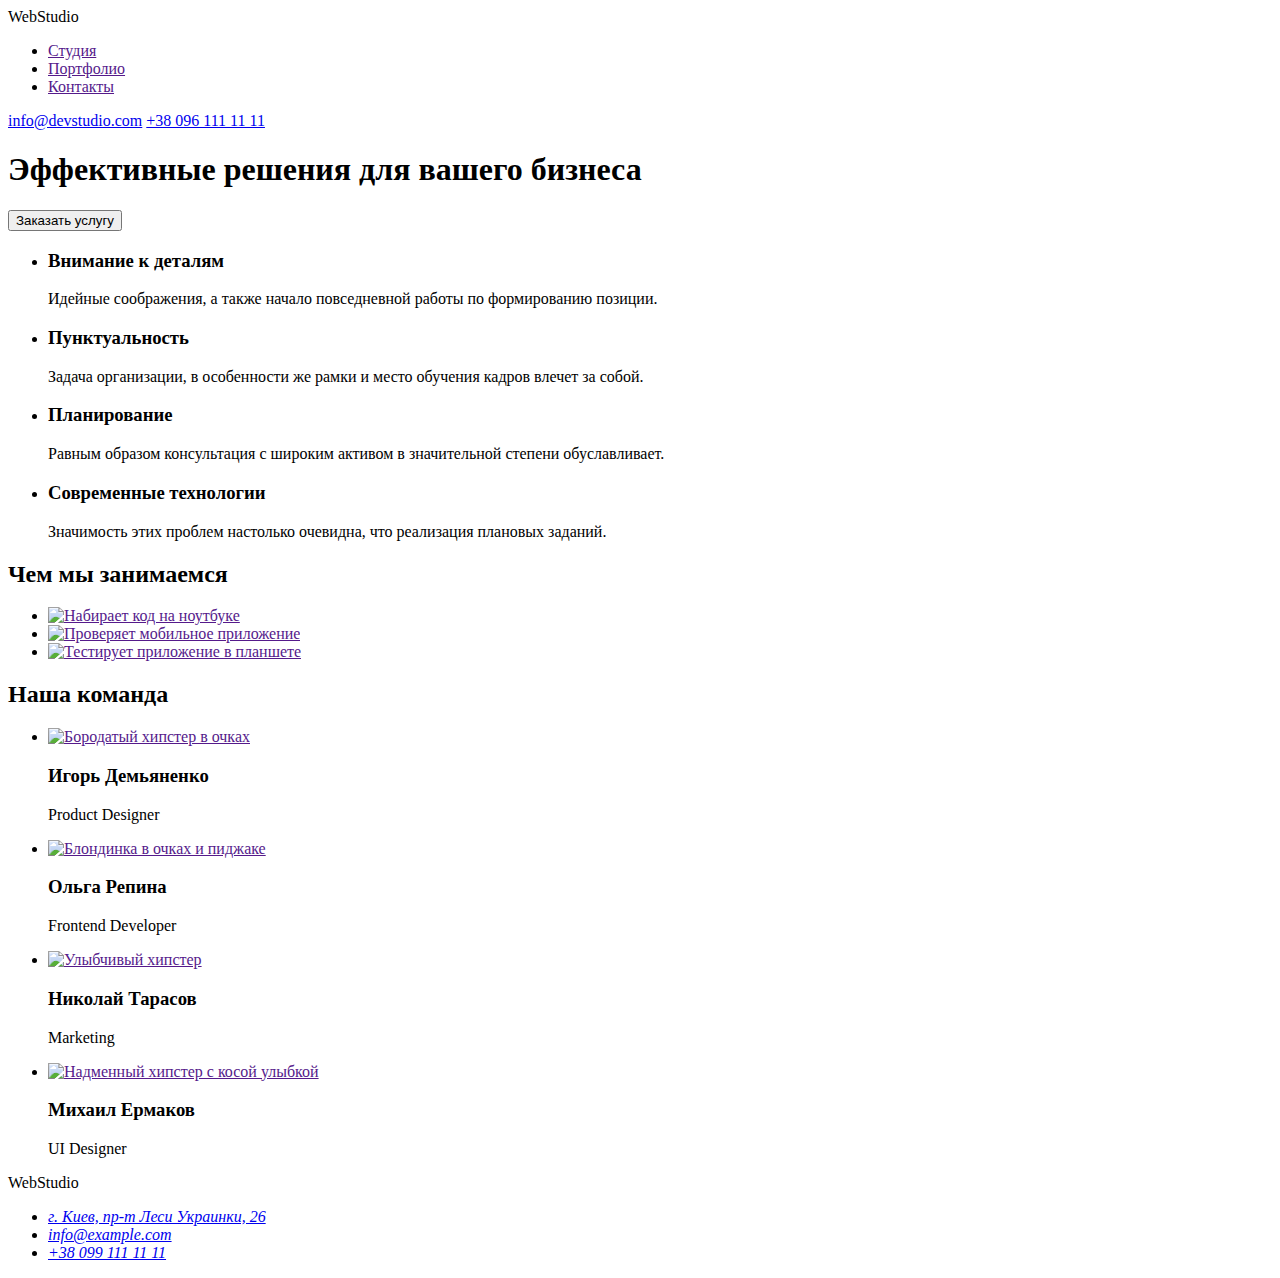
==== index.html @ c0a47fc7 "Add files from goit-markup-hw-01" ====
<!DOCTYPE html>
<html lang="ru">
<head>
    <meta charset="UTF-8">
    <meta http-equiv="X-UA-Compatible" content="IE=edge">
    <meta name="viewport" content="width=device-width, initial-scale=1.0">
    <title>WebStudio</title>
    <link rel="stylesheet" href="css/styles.css">
</head>
<body>
    <header>
        <div>
            WebStudio
        </div>
        <nav>
            <ul>  
                <li><a href="">Студия</a></li>
                <li><a href="">Портфолио</a></li>
                <li><a href="">Контакты</a></li>
            </ul>
        </nav>
            <a href="mailto:info@devstudio.com">info@devstudio.com</a>
            <a href="tel:+380961111111">+38 096 111 11 11</a>
    </header>

    <main>
        <!--Хіро-->
        <div>
            <section>
                <h1>Эффективные решения для вашего бизнеса</h1>
                <button type="button">Заказать услугу</button> 
            </section>
        </div>
            <!--Секція Переваги компанії із скритим заголовком-->
        <section>
            <h2 hidden>Особенности и преимущества перед конкурентами</h2>
            <ul>
                <li>
                    <h3>Внимание к деталям</h3> <p>Идейные соображения, а также начало повседневной работы по формированию позиции.</p>
                </li>
                <li>
                    <h3>Пунктуальность</h3><p>Задача организации, в особенности же рамки и место обучения кадров влечет за собой.</p>
                </li>
                <li>
                    <h3>Планирование</h3><p>Равным образом консультация с широким активом в значительной степени обуславливает.</p>
                </li>
                <li>
                    <h3>Современные технологии</h3><p>Значимость этих проблем настолько очевидна, что реализация плановых заданий.</p>
                </li>
            </ul>
        </section>
            <!--Секція Чим ми займаємося-->
        <section>
            <h2>Чем мы занимаемся</h2>
            <ul>
                <li>
                    <a href=""><img src="images/box-1.jpg" alt="Набирает код на ноутбуке" width="370" height="294"></a>
                </li>
                <li>
                    <a href=""><img src="images/box-2.jpg" alt="Проверяет мобильное приложение" width="370" height="294"></a>
                </li>
                <li>
                    <a href=""><img src="images/box-3.jpg" alt="Тестирует приложение в планшете" width="370" height="294"></a>
                </li>
            </ul>
        </section>
        <!--Секція Команда-->
        <section>
            <h2>Наша команда</h2>
            <ul>
                <li>
                    <a href=""><img src="images/img.jpg" alt="Бородатый хипстер в очках" width="270"></a><h3>Игорь Демьяненко</h3><p lang="en">Product Designer</p>
                </li>
                <li>
                    <a href=""><img src="images/img-1.jpg" alt="Блондинка в очках и пиджаке" width="270"></a><h3>Ольга Репина</h3><p lang="en">Frontend Developer</p>
                </li>
                <li>
                    <a href=""><img src="images/img-2.jpg" alt="Улыбчивый хипстер" width="270"></a><h3>Николай Тарасов</h3><p lang="en">Marketing</p>
                </li>
                <li>
                    <a href=""><img src="images/img-3.jpg" alt="Надменный хипстер с косой улыбкой" width="270"></a><h3>Михаил Ермаков</h3><p lang="en">UI Designer</p>
                </li>
            </ul>
        </section>
    </main>
        <!--Футер-->
    <footer>
        <div>WebStudio</div>
        <address>
        <ul>
            <li> <a href="https://goo.gl/maps/SGXsFM9JkJCVx5928" target="_blank" rel="noopener noreferrer">г. Киев, пр-т Леси Украинки, 26</a></li>
            <li> <a href="mailto:info@example.com"> info@example.com </a></li>
            <li> <a href="tel:+380991111111"> +38 099 111 11 11 </a></li>
        </ul>
        </address>
    </footer>
    
</body>
</html>
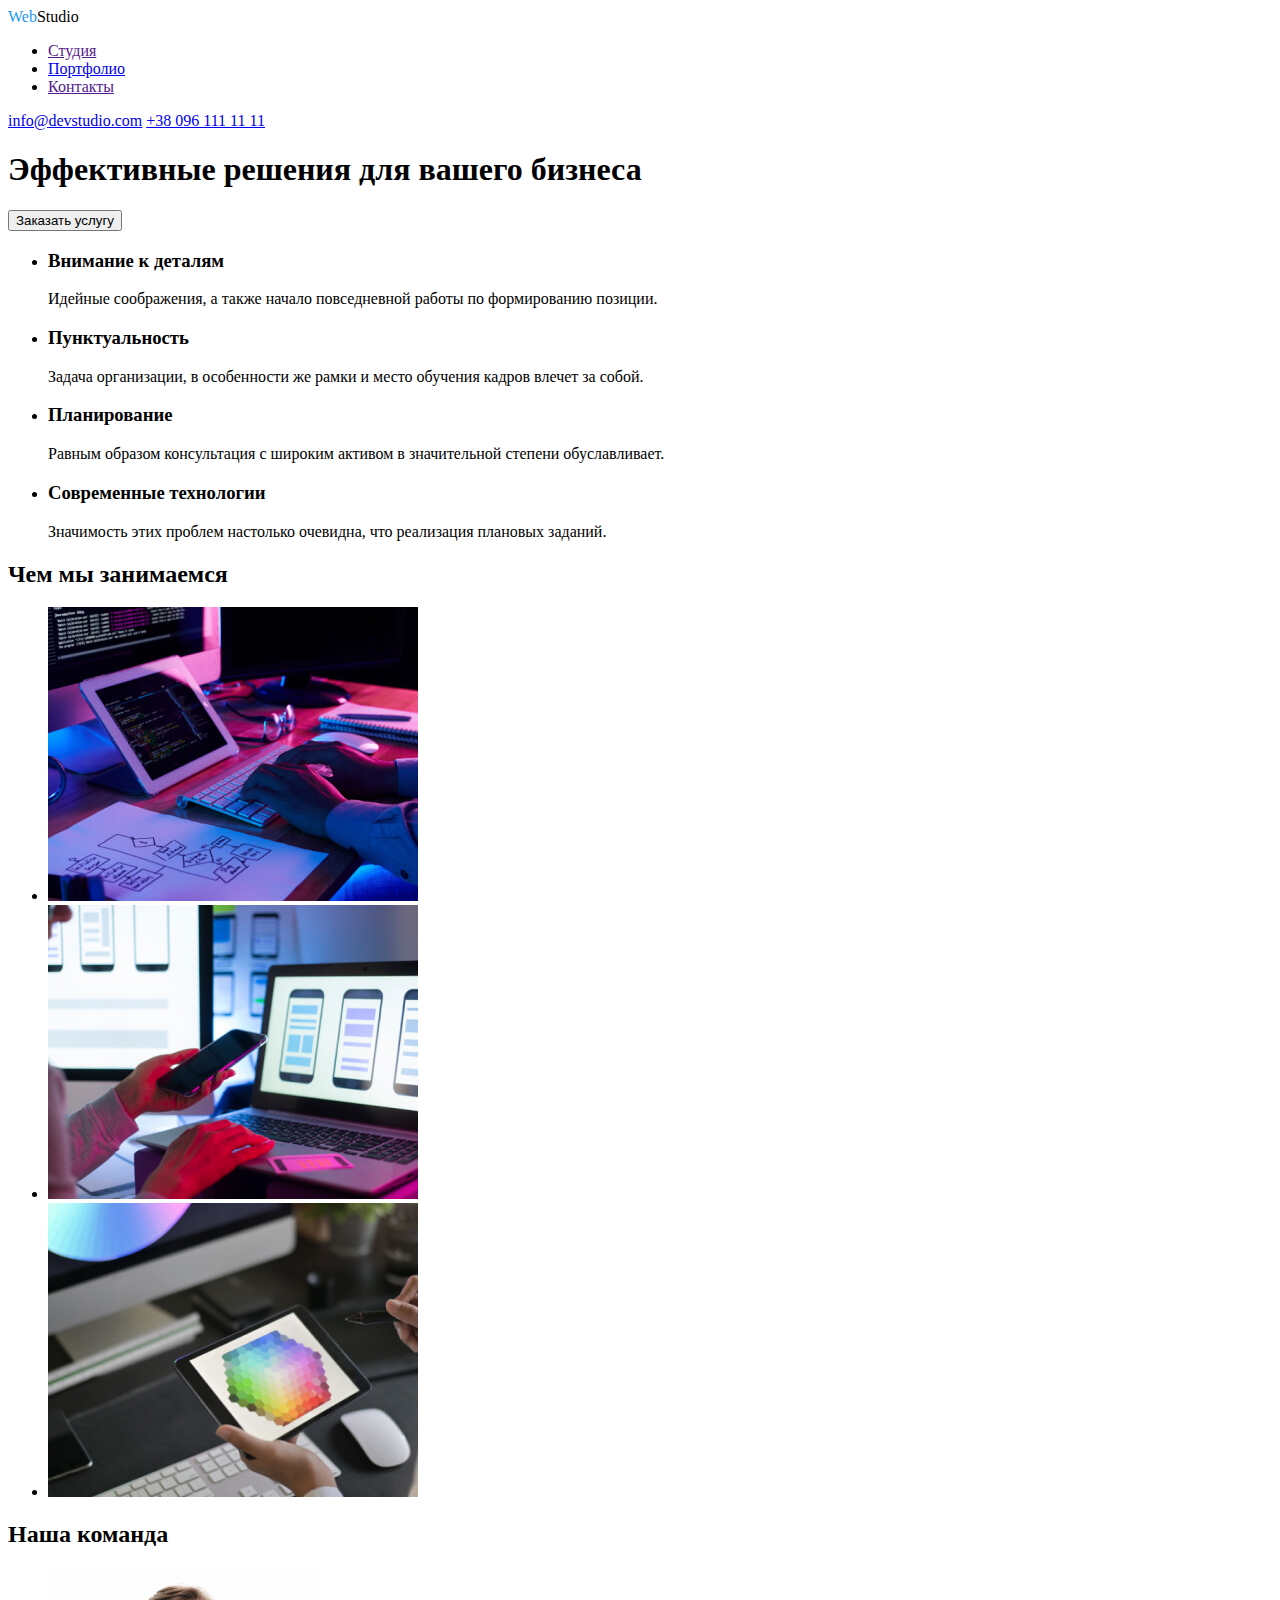
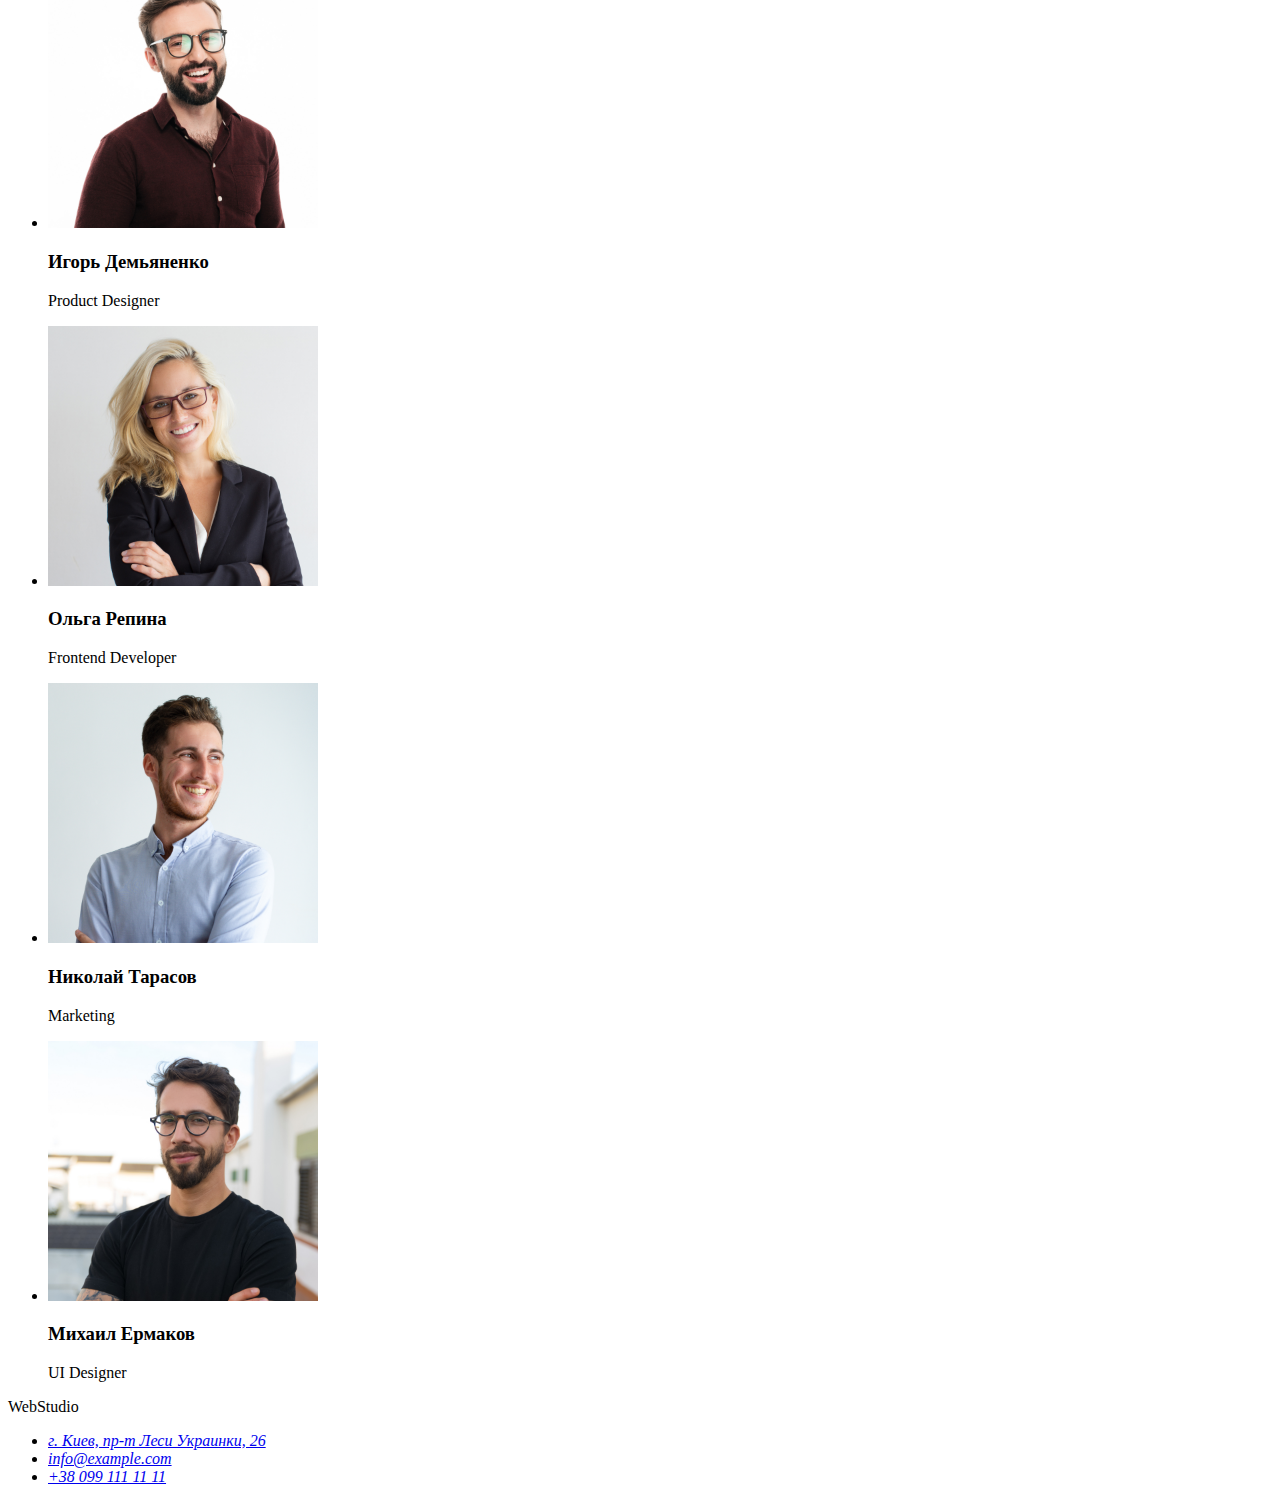
==== commit 71973293: "Add portfolio.html and images" ====
--- a/index.html
+++ b/index.html
@@ -9,14 +9,20 @@
 </head>
 <body>
     <header>
-        <div>
-            WebStudio
+        <div class="logo">
+            Web<span class="logo-text">Studio</span>
         </div>
         <nav>
             <ul>  
-                <li><a href="">Студия</a></li>
-                <li><a href="">Портфолио</a></li>
-                <li><a href="">Контакты</a></li>
+                <li>
+                    <a href="">Студия</a>
+                </li>
+                    <li>
+                        <a href="portfolio.html">Портфолио</a>
+                    </li>
+                <li>
+                    <a href="">Контакты</a>
+                </li>
             </ul>
         </nav>
             <a href="mailto:info@devstudio.com">info@devstudio.com</a>
@@ -38,15 +44,15 @@
                 <li>
                     <h3>Внимание к деталям</h3> <p>Идейные соображения, а также начало повседневной работы по формированию позиции.</p>
                 </li>
-                <li>
-                    <h3>Пунктуальность</h3><p>Задача организации, в особенности же рамки и место обучения кадров влечет за собой.</p>
-                </li>
+                    <li>
+                        <h3>Пунктуальность</h3><p>Задача организации, в особенности же рамки и место обучения кадров влечет за собой.</p>
+                    </li>
                 <li>
                     <h3>Планирование</h3><p>Равным образом консультация с широким активом в значительной степени обуславливает.</p>
                 </li>
-                <li>
-                    <h3>Современные технологии</h3><p>Значимость этих проблем настолько очевидна, что реализация плановых заданий.</p>
-                </li>
+                    <li>
+                        <h3>Современные технологии</h3><p>Значимость этих проблем настолько очевидна, что реализация плановых заданий.</p>
+                    </li>
             </ul>
         </section>
             <!--Секція Чим ми займаємося-->
@@ -56,9 +62,9 @@
                 <li>
                     <a href=""><img src="images/box-1.jpg" alt="Набирает код на ноутбуке" width="370" height="294"></a>
                 </li>
-                <li>
-                    <a href=""><img src="images/box-2.jpg" alt="Проверяет мобильное приложение" width="370" height="294"></a>
-                </li>
+                    <li>
+                        <a href=""><img src="images/box-2.jpg" alt="Проверяет мобильное приложение" width="370" height="294"></a>
+                    </li>
                 <li>
                     <a href=""><img src="images/box-3.jpg" alt="Тестирует приложение в планшете" width="370" height="294"></a>
                 </li>
@@ -68,15 +74,15 @@
         <section>
             <h2>Наша команда</h2>
             <ul>
-                <li>
-                    <a href=""><img src="images/img.jpg" alt="Бородатый хипстер в очках" width="270"></a><h3>Игорь Демьяненко</h3><p lang="en">Product Designer</p>
-                </li>
+                    <li>
+                        <a href=""><img src="images/img.jpg" alt="Бородатый хипстер в очках" width="270"></a><h3>Игорь Демьяненко</h3><p lang="en">Product Designer</p>
+                    </li>
                 <li>
                     <a href=""><img src="images/img-1.jpg" alt="Блондинка в очках и пиджаке" width="270"></a><h3>Ольга Репина</h3><p lang="en">Frontend Developer</p>
                 </li>
-                <li>
-                    <a href=""><img src="images/img-2.jpg" alt="Улыбчивый хипстер" width="270"></a><h3>Николай Тарасов</h3><p lang="en">Marketing</p>
-                </li>
+                    <li>
+                        <a href=""><img src="images/img-2.jpg" alt="Улыбчивый хипстер" width="270"></a><h3>Николай Тарасов</h3><p lang="en">Marketing</p>
+                    </li>
                 <li>
                     <a href=""><img src="images/img-3.jpg" alt="Надменный хипстер с косой улыбкой" width="270"></a><h3>Михаил Ермаков</h3><p lang="en">UI Designer</p>
                 </li>
@@ -88,9 +94,15 @@
         <div>WebStudio</div>
         <address>
         <ul>
-            <li> <a href="https://goo.gl/maps/SGXsFM9JkJCVx5928" target="_blank" rel="noopener noreferrer">г. Киев, пр-т Леси Украинки, 26</a></li>
-            <li> <a href="mailto:info@example.com"> info@example.com </a></li>
-            <li> <a href="tel:+380991111111"> +38 099 111 11 11 </a></li>
+            <li> 
+                <a href="https://goo.gl/maps/SGXsFM9JkJCVx5928" target="_blank" rel="noopener noreferrer">г. Киев, пр-т Леси Украинки, 26</a>
+            </li>
+                <li> 
+                    <a href="mailto:info@example.com"> info@example.com </a>
+                </li>
+            <li> 
+                <a href="tel:+380991111111"> +38 099 111 11 11 </a>
+            </li>
         </ul>
         </address>
     </footer>
--- a/css/styles.css
+++ b/css/styles.css
@@ -0,0 +1,13 @@
+:root {
+}
+.body {
+}
+.link {
+  text-decoration: none;
+}
+.logo {
+  color: #2196f3;
+}
+.logo-text {
+  color: black;
+}
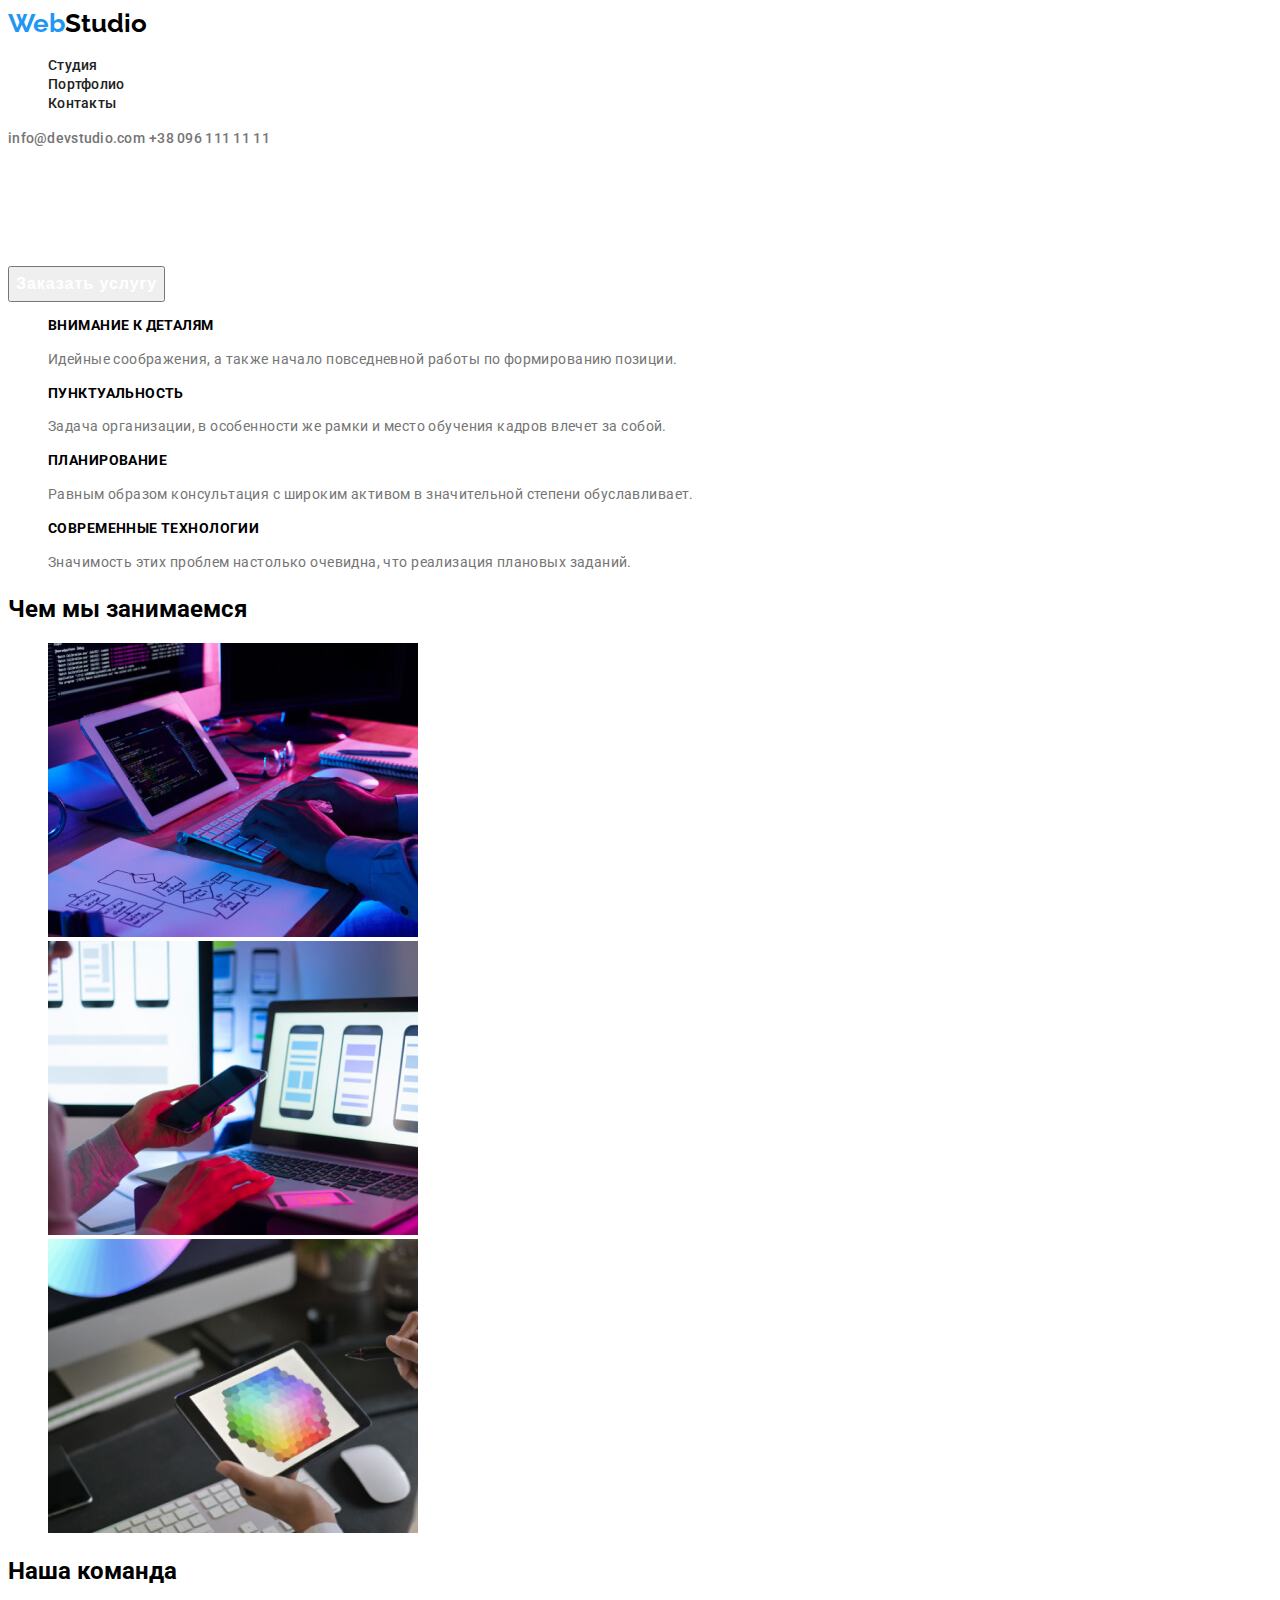
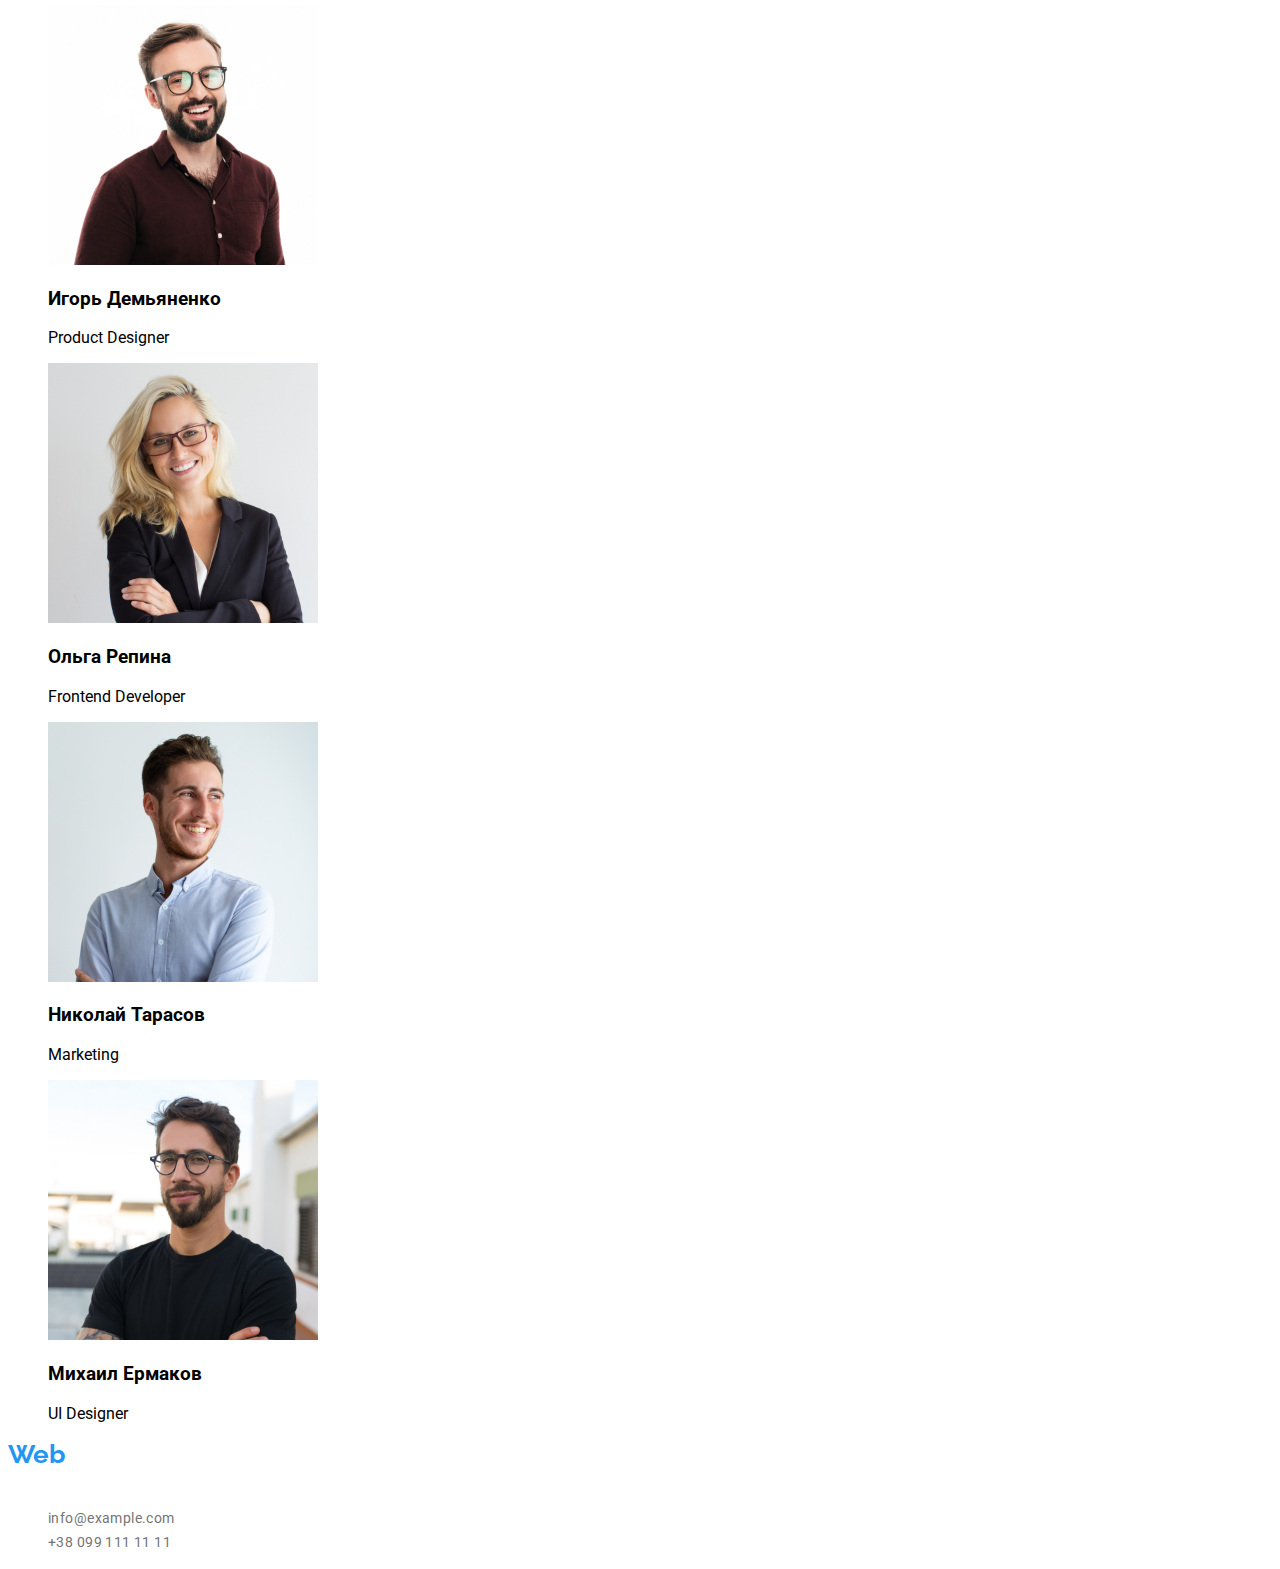
==== commit 9277de14: "Add styles and other changes" ====
--- a/index.html
+++ b/index.html
@@ -5,75 +5,82 @@
     <meta http-equiv="X-UA-Compatible" content="IE=edge">
     <meta name="viewport" content="width=device-width, initial-scale=1.0">
     <title>WebStudio</title>
+    <link rel="preconnect" href="https://fonts.googleapis.com">
+    <link rel="preconnect" href="https://fonts.gstatic.com" crossorigin>
+    <link href="https://fonts.googleapis.com/css2?family=Raleway:wght@700&family=Roboto:wght@400;500;700;900&display=swap"
+        rel="stylesheet">
+        
     <link rel="stylesheet" href="css/styles.css">
 </head>
 <body>
-    <header>
-        <div class="logo">
-            Web<span class="logo-text">Studio</span>
+    <header class="header">
+        <div class="header-logo">
+            Web<span style="color: black;">Studio</span>
         </div>
-        <nav>
-            <ul>  
-                <li>
-                    <a href="">Студия</a>
+        <nav class="header-navigation">
+            <ul class="header-list list">  
+                <li class="header-item">
+                    <a class="header-link link" href="">Студия</a>
                 </li>
-                    <li>
-                        <a href="portfolio.html">Портфолио</a>
+                    <li class="header-item">
+                        <a class="header-link link" href="portfolio.html">Портфолио</a>
                     </li>
-                <li>
-                    <a href="">Контакты</a>
+                <li class="header-item">
+                    <a class="header-link link" href="">Контакты</a>
                 </li>
             </ul>
         </nav>
-            <a href="mailto:info@devstudio.com">info@devstudio.com</a>
-            <a href="tel:+380961111111">+38 096 111 11 11</a>
+        <div class="header-right">
+            <a class="header-mail link" href="mailto:info@devstudio.com">info@devstudio.com</a>
+            <a class="header-tel link" href="tel:+380961111111">+38 096 111 11 11</a>
+         </div>
     </header>
 
     <main>
-        <!--Хіро-->
+        <!--Hero-->
         <div>
-            <section>
-                <h1>Эффективные решения для вашего бизнеса</h1>
-                <button type="button">Заказать услугу</button> 
+            <section class="hero-section">
+                <h1 class="hero-title fff">Эффективные решения для вашего бизнеса</h1>
+                <button class="hero-button fff" type="button">Заказать услугу</button> 
             </section>
         </div>
-            <!--Секція Переваги компанії із скритим заголовком-->
-        <section>
+            <!--Company specialization section-->
+        <section class="main-specialization-section">
             <h2 hidden>Особенности и преимущества перед конкурентами</h2>
-            <ul>
-                <li>
-                    <h3>Внимание к деталям</h3> <p>Идейные соображения, а также начало повседневной работы по формированию позиции.</p>
+            <ul class="main-list-section list">
+                <li  class="main-item-section">
+                    <h3 class="main-specialization-title">Внимание к деталям</h3> <p class="main-specialization-text">Идейные соображения, а также начало повседневной работы по формированию позиции.</p>
                 </li>
-                    <li>
-                        <h3>Пунктуальность</h3><p>Задача организации, в особенности же рамки и место обучения кадров влечет за собой.</p>
+                    <li class="main-item-section">
+                        <h3 class="main-specialization-title">Пунктуальность</h3> <p class="main-specialization-text">Задача организации, в особенности же рамки и место обучения кадров влечет за собой.</p>
                     </li>
-                <li>
-                    <h3>Планирование</h3><p>Равным образом консультация с широким активом в значительной степени обуславливает.</p>
+                <li class="main-item-section">
+                    <h3 class="main-specialization-title">Планирование</h3> <p class="main-specialization-text">Равным образом консультация с широким активом в значительной степени обуславливает.</p>
                 </li>
-                    <li>
-                        <h3>Современные технологии</h3><p>Значимость этих проблем настолько очевидна, что реализация плановых заданий.</p>
+                    <li class="main-item-section">
+                        <h3 class="main-specialization-title">Современные технологии</h3> <p class="main-specialization-text">Значимость этих проблем настолько очевидна, что реализация плановых заданий.</p>
                     </li>
             </ul>
         </section>
-            <!--Секція Чим ми займаємося-->
-        <section>
+            <!--What we do section-->
+        <section class="what-we-do-section">
             <h2>Чем мы занимаемся</h2>
-            <ul>
-                <li>
-                    <a href=""><img src="images/box-1.jpg" alt="Набирает код на ноутбуке" width="370" height="294"></a>
+            <ul class="what-we-do-section-list list">
+                <li class="what-we-do-section-item">
+                    <a class="what-we-do-link" href=""><img src="images/box-1.jpg" alt="Набирает код на ноутбуке" width="370" height="294"></a>
                 </li>
-                    <li>
-                        <a href=""><img src="images/box-2.jpg" alt="Проверяет мобильное приложение" width="370" height="294"></a>
+                    <li class="what-we-do-section-item">
+                        <a class="what-we-do-link link" href=""><img src="images/box-2.jpg" alt="Проверяет мобильное приложение" width="370" height="294"></a>
                     </li>
-                <li>
-                    <a href=""><img src="images/box-3.jpg" alt="Тестирует приложение в планшете" width="370" height="294"></a>
+                <li class="what-we-do-section-item">
+                    <a class="what-we-do-link link" href=""><img src="images/box-3.jpg" alt="Тестирует приложение в планшете" width="370" height="294"></a>
                 </li>
             </ul>
         </section>
-        <!--Секція Команда-->
-        <section>
-            <h2>Наша команда</h2>
-            <ul>
+        <!--Team section-->
+        <section class="section-team">
+            <h2 class="section-team-title">Наша команда</h2>
+            <ul class="section-team-list list">
                     <li>
                         <a href=""><img src="images/img.jpg" alt="Бородатый хипстер в очках" width="270"></a><h3>Игорь Демьяненко</h3><p lang="en">Product Designer</p>
                     </li>
@@ -89,19 +96,21 @@
             </ul>
         </section>
     </main>
-        <!--Футер-->
-    <footer>
-        <div>WebStudio</div>
-        <address>
-        <ul>
-            <li> 
-                <a href="https://goo.gl/maps/SGXsFM9JkJCVx5928" target="_blank" rel="noopener noreferrer">г. Киев, пр-т Леси Украинки, 26</a>
+        <!--Footer-->
+    <footer class="footer-section">
+        <div class="footer-logo">
+            Web<span class="fff">Studio</span>
+        </div>
+        <address class="adress-section">
+        <ul class="footer-list list">
+            <li class="footer-item"> 
+                <a class="footer-link link fff" href="https://goo.gl/maps/SGXsFM9JkJCVx5928" target="_blank" rel="noopener noreferrer">г. Киев, пр-т Леси Украинки, 26</a>
             </li>
-                <li> 
-                    <a href="mailto:info@example.com"> info@example.com </a>
+                <li class="footer-item"> 
+                    <a class="footer-link link" href="mailto:info@example.com"> info@example.com </a>
                 </li>
-            <li> 
-                <a href="tel:+380991111111"> +38 099 111 11 11 </a>
+            <li class="footer-item"> 
+                <a class="footer-link link" href="tel:+380991111111"> +38 099 111 11 11 </a>
             </li>
         </ul>
         </address>
--- a/css/styles.css
+++ b/css/styles.css
@@ -1,13 +1,106 @@
 :root {
+  --main-title-color: #212121;
+  --main-text-color: #757575;
+  --acent-color: #2196f3;
 }
-.body {
+body {
+  font-family: 'Roboto', sans-serif;
+}
+.list {
+  list-style: none;
 }
 .link {
   text-decoration: none;
 }
-.logo {
+.header-logo {
+  font-family: Raleway;
+  font-style: normal;
+  font-weight: bold;
+  font-size: 26px;
+  line-height: 1.19;
   color: #2196f3;
 }
-.logo-text {
-  color: black;
+.header-link {
+  font-weight: 500;
+  font-size: 14px;
+  line-height: 1.14;
+  letter-spacing: 0.02em;
+  color: #212121;
 }
+.header-link:hover {
+  color: #2196f3;
+}
+.header-mail {
+  font-weight: 500;
+  font-size: 14px;
+  line-height: 1.14;
+  letter-spacing: 0.02em;
+  color: #757575;
+}
+.header-mail:hover {
+  color: #2196f3;
+}
+.header-tel {
+  font-weight: 500;
+  font-size: 14px;
+  line-height: 1.14;
+  letter-spacing: 0.02em;
+  color: #757575;
+}
+.header-tel:hover {
+  color: #2196f3;
+}
+
+.hero-title {
+  font-weight: 900;
+  font-size: 44px;
+  line-height: 1.36;
+  text-align: center;
+  letter-spacing: 0.06em;
+  text-transform: uppercase;
+}
+.hero-button {
+  font-weight: bold;
+  font-size: 16px;
+  line-height: 1.87;
+  display: flex;
+  align-items: center;
+  text-align: center;
+  letter-spacing: 0.06em;
+}
+.main-specialization-title {
+  font-weight: bold;
+  font-size: 14px;
+  line-height: 1.14;
+  letter-spacing: 0.03em;
+  text-transform: uppercase;
+}
+.main-specialization-text {
+  font-weight: normal;
+  font-size: 14px;
+  line-height: 1.71;
+  letter-spacing: 0.03em;
+  color: #757575;
+}
+.footer-logo {
+  font-family: Raleway;
+  font-style: normal;
+  font-weight: bold;
+  font-size: 26px;
+  line-height: 1.19;
+  color: #2196f3;
+}
+.footer-list {
+  font-family: Roboto;
+  font-style: normal;
+  font-size: 14px;
+  line-height: 1.71;
+  letter-spacing: 0.03em;
+  color: #757575;
+}
+.footer-link {
+  color: #757575;
+}
+.fff {
+  color: #ffffff;
+}
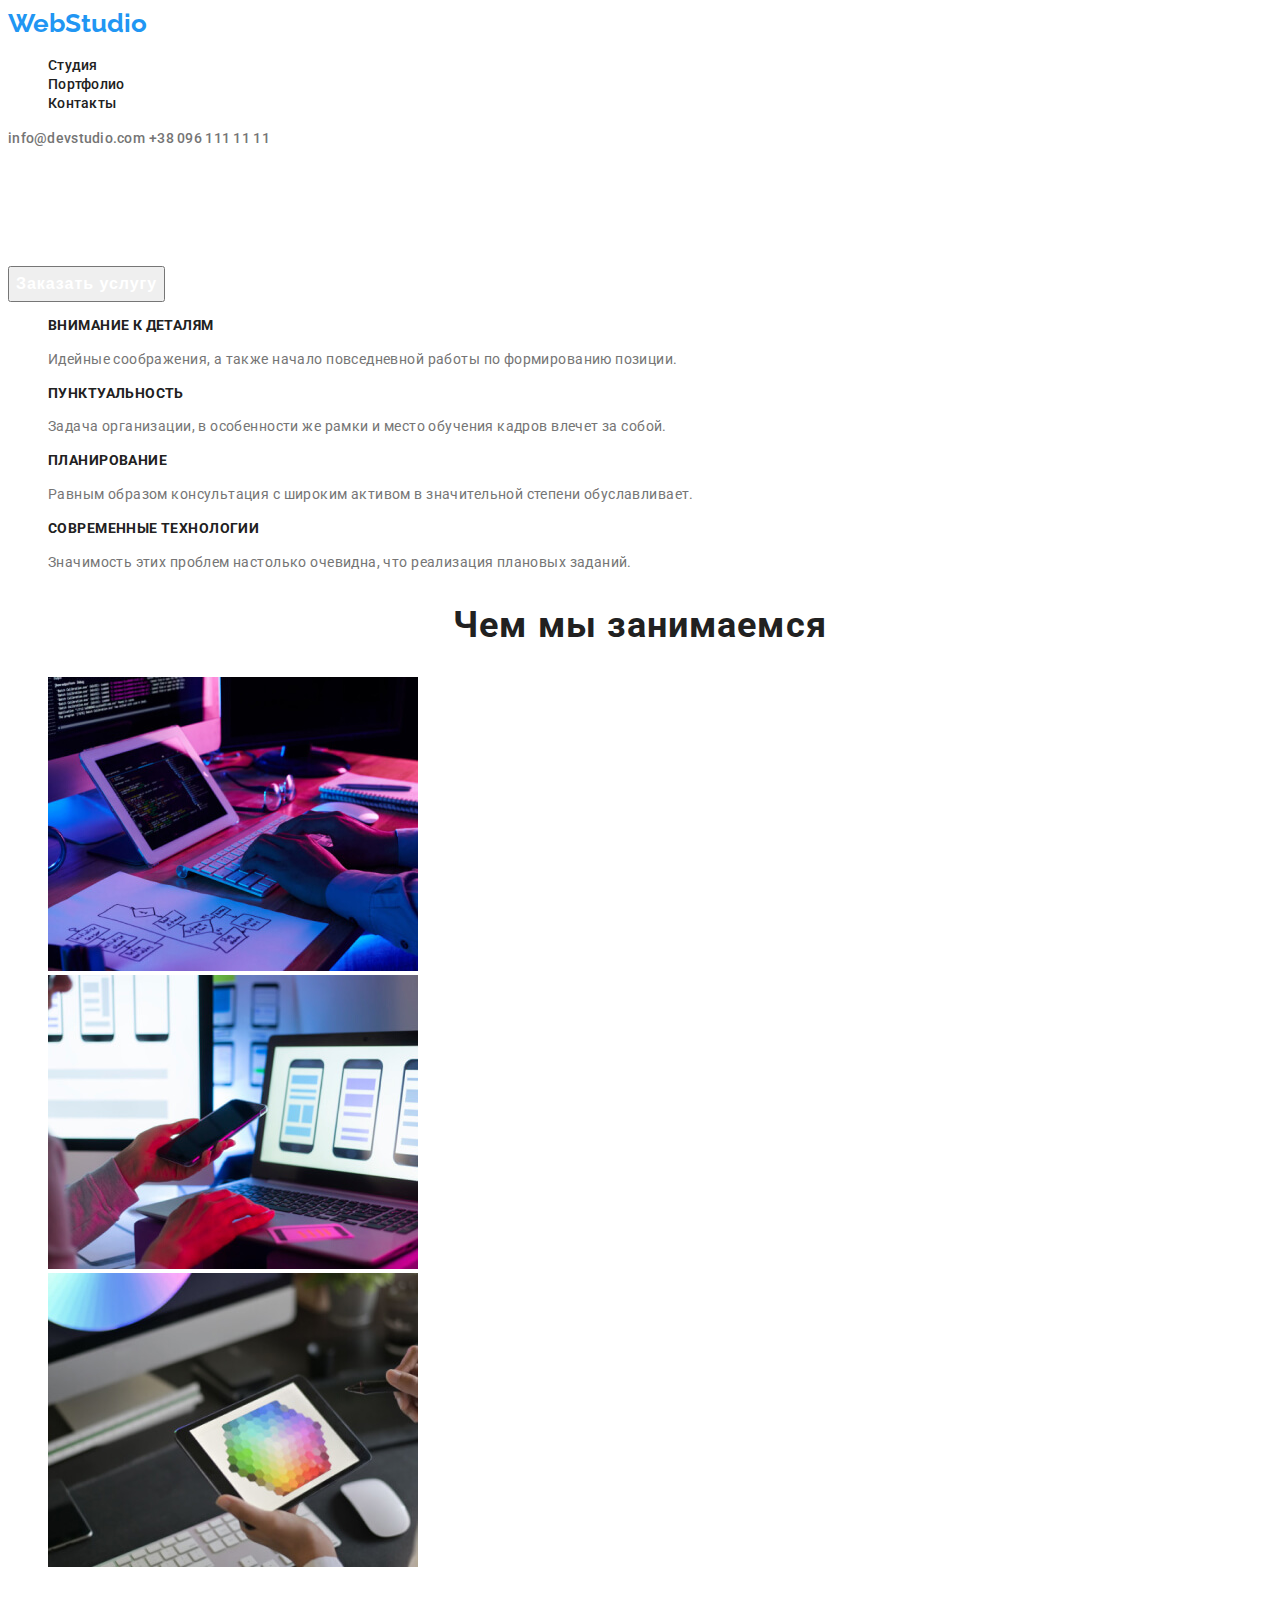
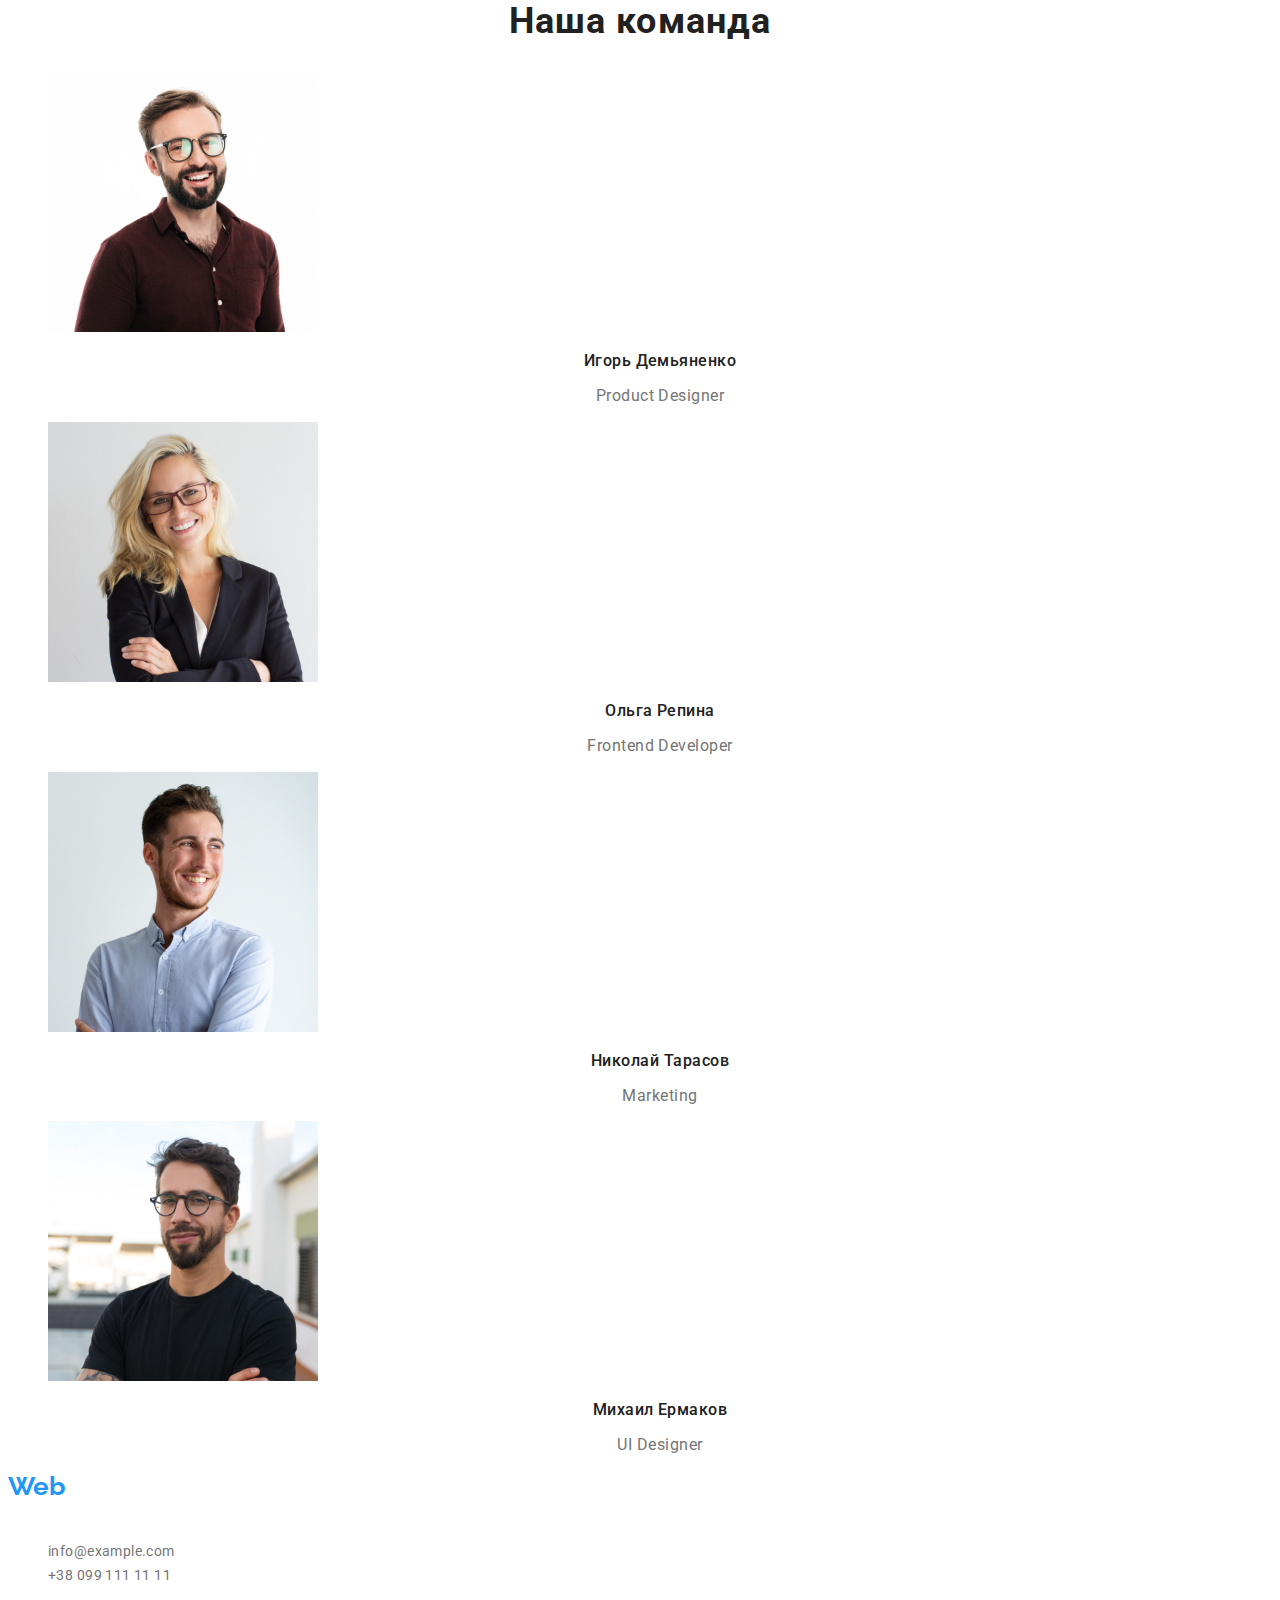
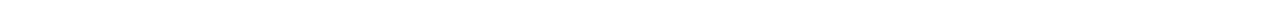
==== commit ef4d1180: "Improove styles" ====
--- a/index.html
+++ b/index.html
@@ -15,24 +15,24 @@
 <body>
     <header class="header">
         <div class="header-logo">
-            Web<span style="color: black;">Studio</span>
+            Web<span>Studio</span>
         </div>
         <nav class="header-navigation">
             <ul class="header-list list">  
                 <li class="header-item">
-                    <a class="header-link link" href="">Студия</a>
+                    <a class="header-link link hover-focus" href="">Студия</a>
                 </li>
                     <li class="header-item">
-                        <a class="header-link link" href="portfolio.html">Портфолио</a>
+                        <a class="header-link link hover-focus" href="portfolio.html">Портфолио</a>
                     </li>
                 <li class="header-item">
-                    <a class="header-link link" href="">Контакты</a>
+                    <a class="header-link link hover-focus" href="">Контакты</a>
                 </li>
             </ul>
         </nav>
         <div class="header-right">
-            <a class="header-mail link" href="mailto:info@devstudio.com">info@devstudio.com</a>
-            <a class="header-tel link" href="tel:+380961111111">+38 096 111 11 11</a>
+            <a class="header-mail link hover-focus" href="mailto:info@devstudio.com">info@devstudio.com</a>
+            <a class="header-tel link hover-focus" href="tel:+380961111111">+38 096 111 11 11</a>
          </div>
     </header>
 
@@ -41,7 +41,7 @@
         <div>
             <section class="hero-section">
                 <h1 class="hero-title fff">Эффективные решения для вашего бизнеса</h1>
-                <button class="hero-button fff" type="button">Заказать услугу</button> 
+                <button class="hero-button fff hover-focus" type="button">Заказать услугу</button> 
             </section>
         </div>
             <!--Company specialization section-->
@@ -64,7 +64,7 @@
         </section>
             <!--What we do section-->
         <section class="what-we-do-section">
-            <h2>Чем мы занимаемся</h2>
+            <h2 class="main-section-title">Чем мы занимаемся</h2>
             <ul class="what-we-do-section-list list">
                 <li class="what-we-do-section-item">
                     <a class="what-we-do-link" href=""><img src="images/box-1.jpg" alt="Набирает код на ноутбуке" width="370" height="294"></a>
@@ -79,19 +79,19 @@
         </section>
         <!--Team section-->
         <section class="section-team">
-            <h2 class="section-team-title">Наша команда</h2>
+            <h2 class="main-section-title">Наша команда</h2>
             <ul class="section-team-list list">
                     <li>
-                        <a href=""><img src="images/img.jpg" alt="Бородатый хипстер в очках" width="270"></a><h3>Игорь Демьяненко</h3><p lang="en">Product Designer</p>
+                        <a href=""><img src="images/img.jpg" alt="Бородатый хипстер в очках" width="270"></a><h3 class="team-section-title">Игорь Демьяненко</h3><p class="team-section-text" lang="en">Product Designer</p>
                     </li>
                 <li>
-                    <a href=""><img src="images/img-1.jpg" alt="Блондинка в очках и пиджаке" width="270"></a><h3>Ольга Репина</h3><p lang="en">Frontend Developer</p>
+                    <a href=""><img src="images/img-1.jpg" alt="Блондинка в очках и пиджаке" width="270"></a><h3 class="team-section-title">Ольга Репина</h3><p class="team-section-text" lang="en">Frontend Developer</p>
                 </li>
                     <li>
-                        <a href=""><img src="images/img-2.jpg" alt="Улыбчивый хипстер" width="270"></a><h3>Николай Тарасов</h3><p lang="en">Marketing</p>
+                        <a href=""><img src="images/img-2.jpg" alt="Улыбчивый хипстер" width="270"></a><h3 class="team-section-title">Николай Тарасов</h3><p class="team-section-text" lang="en">Marketing</p>
                     </li>
                 <li>
-                    <a href=""><img src="images/img-3.jpg" alt="Надменный хипстер с косой улыбкой" width="270"></a><h3>Михаил Ермаков</h3><p lang="en">UI Designer</p>
+                    <a href=""><img src="images/img-3.jpg" alt="Надменный хипстер с косой улыбкой" width="270"></a><h3 class="team-section-title">Михаил Ермаков</h3><p class="team-section-text" lang="en">UI Designer</p>
                 </li>
             </ul>
         </section>
@@ -104,17 +104,16 @@
         <address class="adress-section">
         <ul class="footer-list list">
             <li class="footer-item"> 
-                <a class="footer-link link fff" href="https://goo.gl/maps/SGXsFM9JkJCVx5928" target="_blank" rel="noopener noreferrer">г. Киев, пр-т Леси Украинки, 26</a>
+                <a class="footer-link link fff hover-focus" href="https://goo.gl/maps/SGXsFM9JkJCVx5928" target="_blank" rel="noopener noreferrer">г. Киев, пр-т Леси Украинки, 26</a>
             </li>
                 <li class="footer-item"> 
-                    <a class="footer-link link" href="mailto:info@example.com"> info@example.com </a>
+                    <a class="footer-link link hover-focus" href="mailto:info@example.com"> info@example.com </a>
                 </li>
             <li class="footer-item"> 
-                <a class="footer-link link" href="tel:+380991111111"> +38 099 111 11 11 </a>
+                <a class="footer-link link hover-focus" href="tel:+380991111111"> +38 099 111 11 11 </a>
             </li>
         </ul>
         </address>
     </footer>
-    
 </body>
 </html>
--- a/css/styles.css
+++ b/css/styles.css
@@ -5,16 +5,12 @@
 }
 body {
   font-family: 'Roboto', sans-serif;
-}
-.list {
-  list-style: none;
-}
-.link {
-  text-decoration: none;
+  font-weight: normal;
+  font-style: normal;
+  color: #212121;
 }
 .header-logo {
   font-family: Raleway;
-  font-style: normal;
   font-weight: bold;
   font-size: 26px;
   line-height: 1.19;
@@ -27,18 +23,12 @@
   letter-spacing: 0.02em;
   color: #212121;
 }
-.header-link:hover {
-  color: #2196f3;
-}
 .header-mail {
   font-weight: 500;
   font-size: 14px;
   line-height: 1.14;
   letter-spacing: 0.02em;
   color: #757575;
-}
-.header-mail:hover {
-  color: #2196f3;
 }
 .header-tel {
   font-weight: 500;
@@ -47,10 +37,6 @@
   letter-spacing: 0.02em;
   color: #757575;
 }
-.header-tel:hover {
-  color: #2196f3;
-}
-
 .hero-title {
   font-weight: 900;
   font-size: 44px;
@@ -80,17 +66,37 @@
   font-size: 14px;
   line-height: 1.71;
   letter-spacing: 0.03em;
+  color: var(--main-text-color);
+}
+.main-section-title {
+  font-weight: bold;
+  font-size: 36px;
+  line-height: 1.16;
+  text-align: center;
+  letter-spacing: 0.03em;
+}
+.team-section-title {
+  font-weight: 500;
+  font-size: 16px;
+  line-height: 1.18;
+  text-align: center;
+  letter-spacing: 0.03em;
+}
+.team-section-text {
+  font-size: 16px;
+  line-height: 1.18;
+  text-align: center;
+  letter-spacing: 0.03em;
   color: #757575;
 }
 .footer-logo {
   font-family: Raleway;
-  font-style: normal;
   font-weight: bold;
   font-size: 26px;
   line-height: 1.19;
-  color: #2196f3;
+  color: var(--acent-color);
 }
-.footer-list {
+.adress-section {
   font-family: Roboto;
   font-style: normal;
   font-size: 14px;
@@ -101,6 +107,38 @@
 .footer-link {
   color: #757575;
 }
+.btn {
+  font-family: Roboto;
+  font-style: normal;
+  font-weight: 500;
+  font-size: 16px;
+  line-height: 1.62;
+  text-align: center;
+  letter-spacing: 0.03em;
+  color: #ffffff;
+}
+.project-section-title {
+  font-weight: bold;
+  font-size: 18px;
+  line-height: 2;
+  letter-spacing: 0.06em;
+}
+.project-section-text {
+  font-size: 16px;
+  line-height: 1.87;
+  letter-spacing: 0.03em;
+  color: #757575;
+}
 .fff {
   color: #ffffff;
 }
+.hover-focus:focus,
+.hover-focus:hover {
+  color: var(--acent-color);
+}
+.list {
+  list-style: none;
+}
+.link {
+  text-decoration: none;
+}
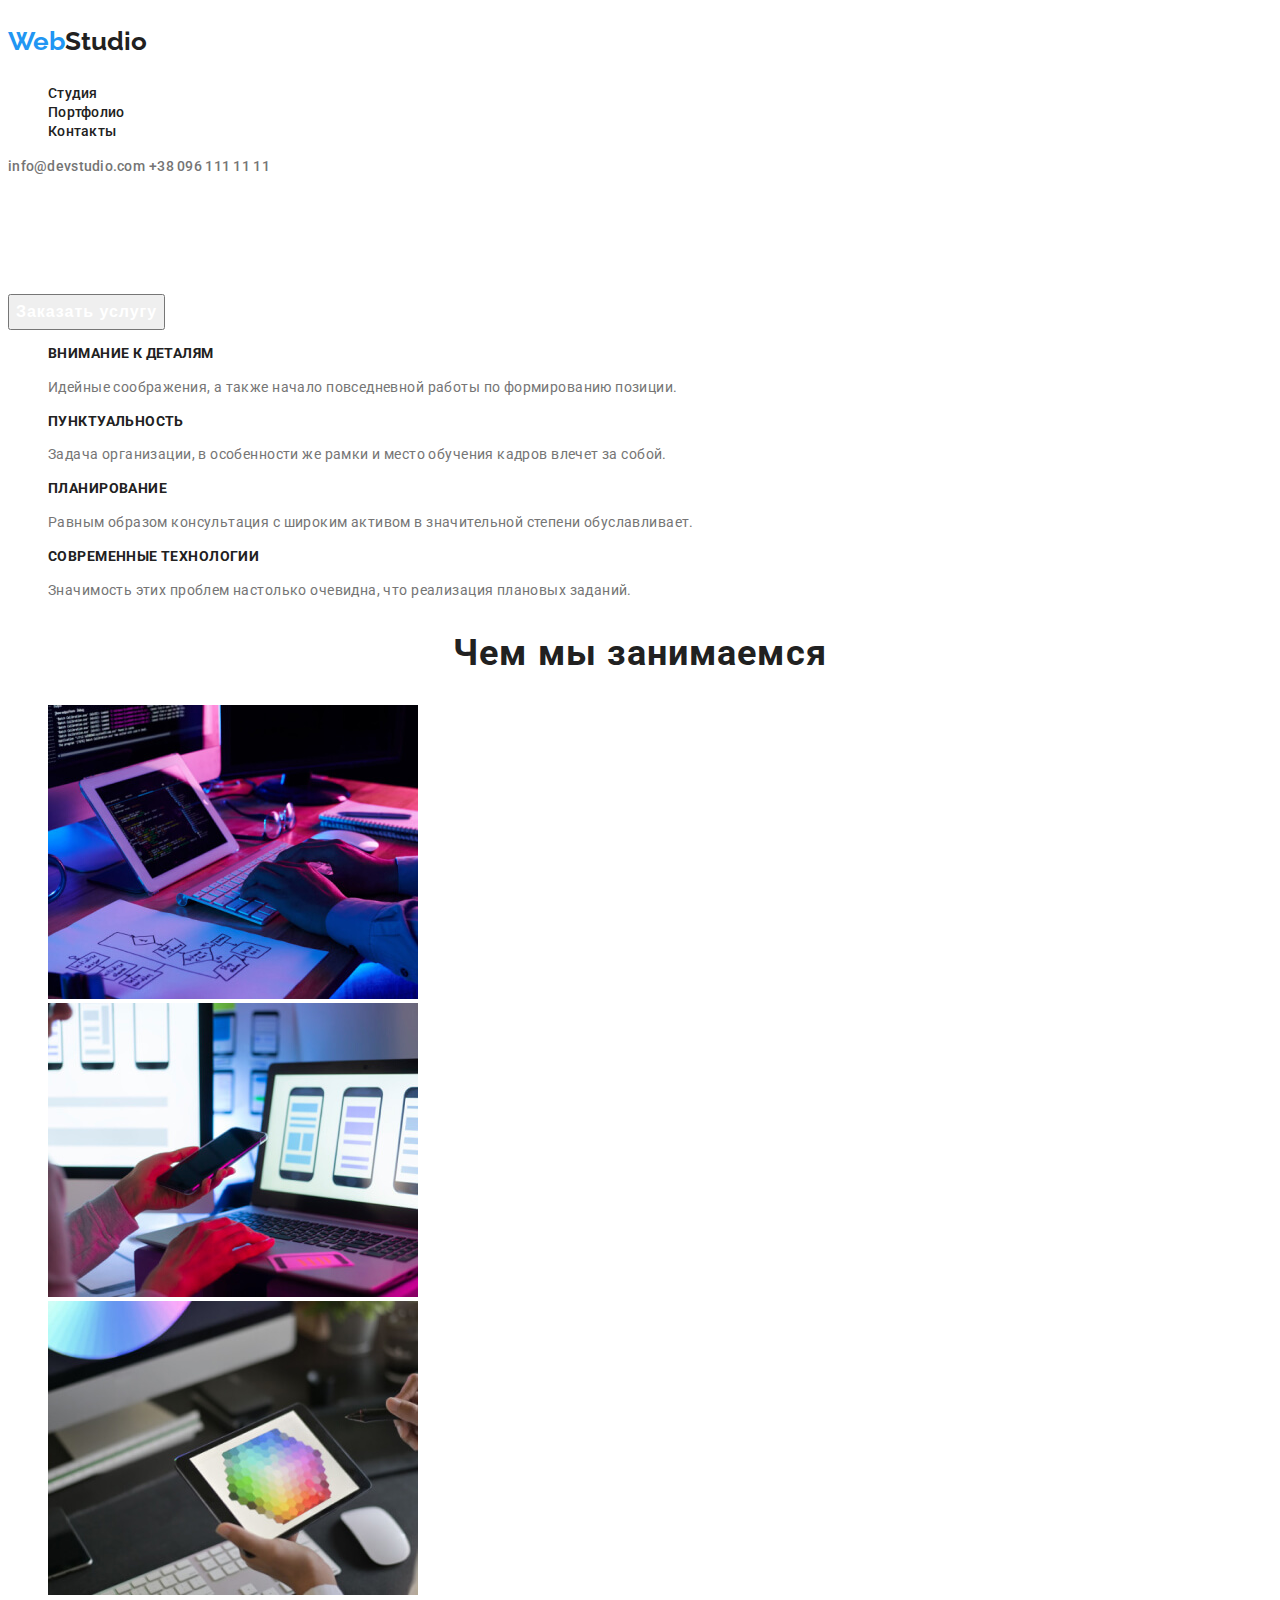
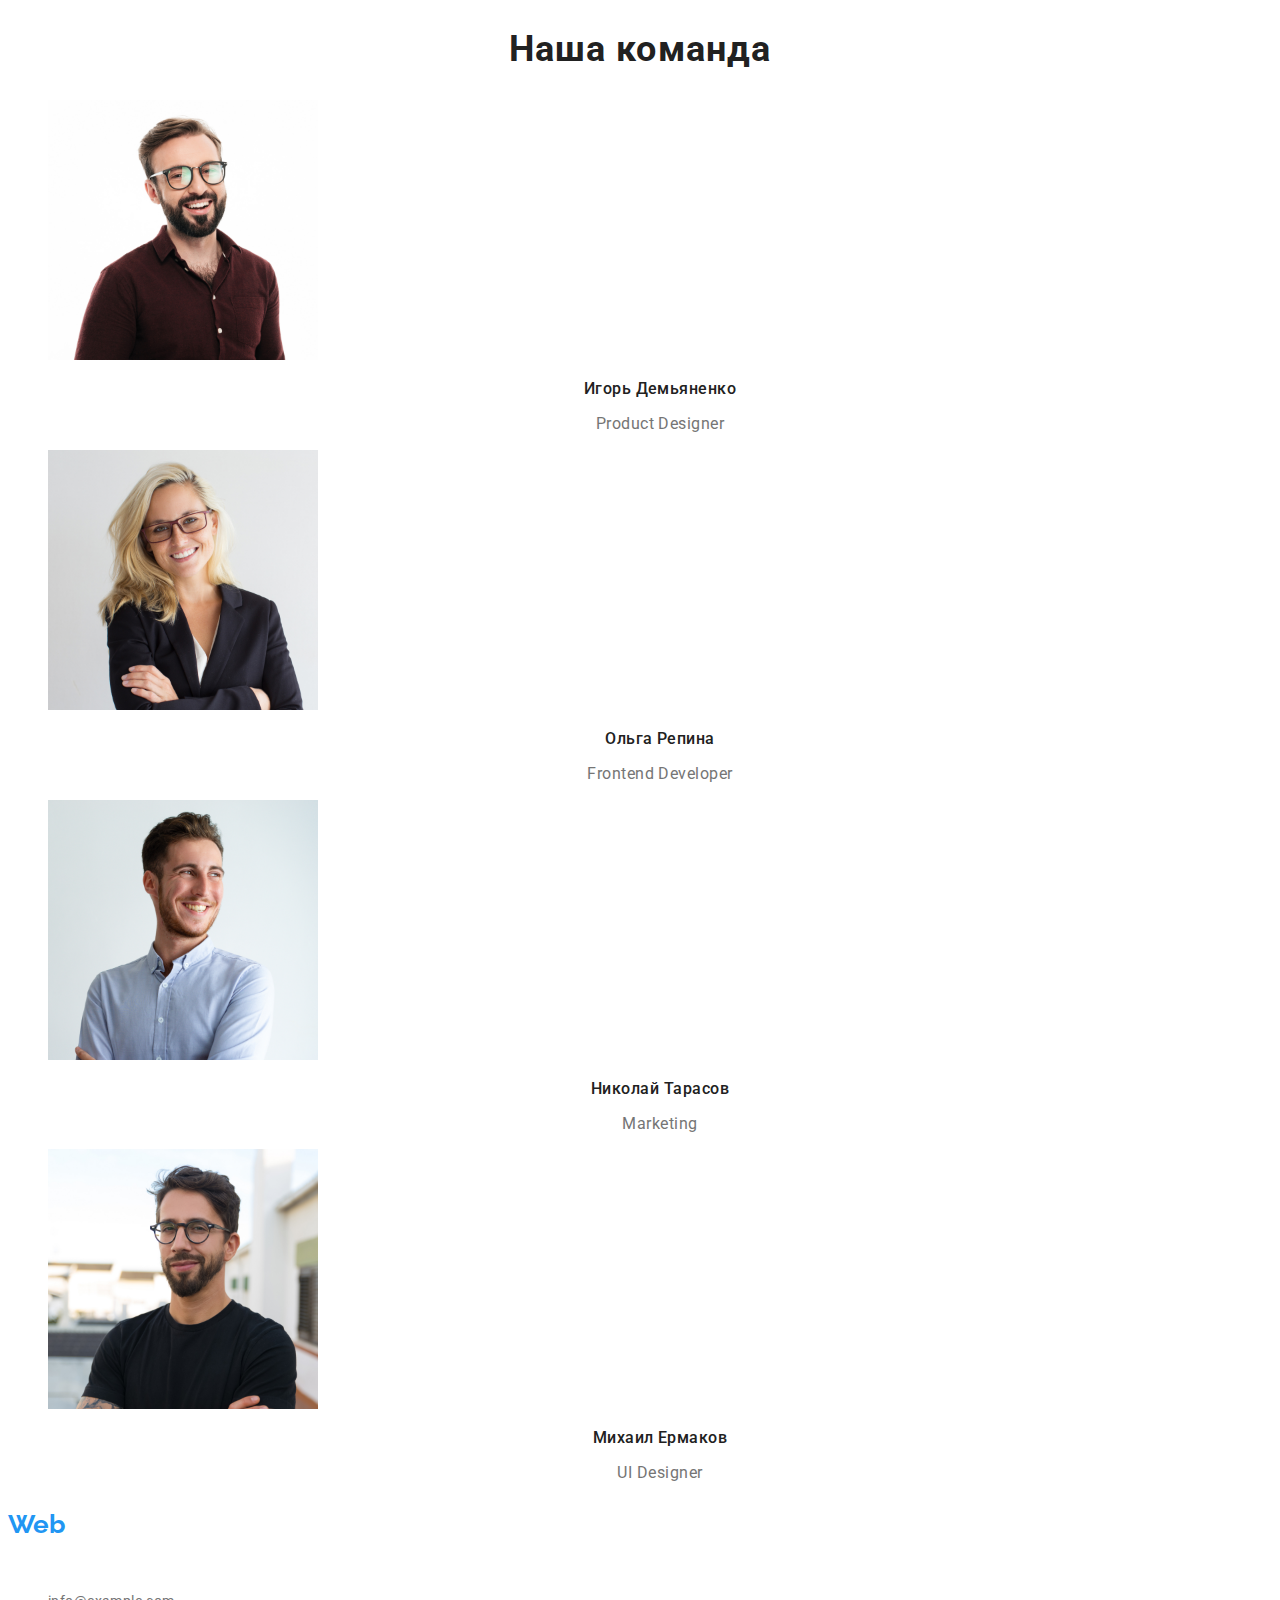
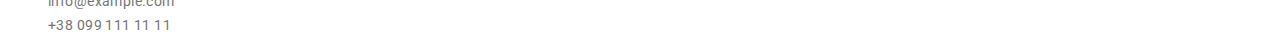
==== commit 4bfaf2f0: "Improove HTML" ====
--- a/index.html
+++ b/index.html
@@ -14,9 +14,9 @@
 </head>
 <body>
     <header class="header">
-        <div class="header-logo">
-            Web<span>Studio</span>
-        </div>
+        <p class="header-logo">
+            Web<span class="header-logo-color">Studio</span>
+        </p>
         <nav class="header-navigation">
             <ul class="header-list list">  
                 <li class="header-item">
@@ -98,9 +98,9 @@
     </main>
         <!--Footer-->
     <footer class="footer-section">
-        <div class="footer-logo">
-            Web<span class="fff">Studio</span>
-        </div>
+        <p class="footer-logo">
+            Web<span class="footer-logo-color">Studio</span>
+        </p>
         <address class="adress-section">
         <ul class="footer-list list">
             <li class="footer-item"> 
--- a/css/styles.css
+++ b/css/styles.css
@@ -15,6 +15,12 @@
   font-size: 26px;
   line-height: 1.19;
   color: #2196f3;
+}
+.header-logo-color {
+  color: #212121;
+}
+.footer-logo-color {
+  color: #ffffff;
 }
 .header-link {
   font-weight: 500;
